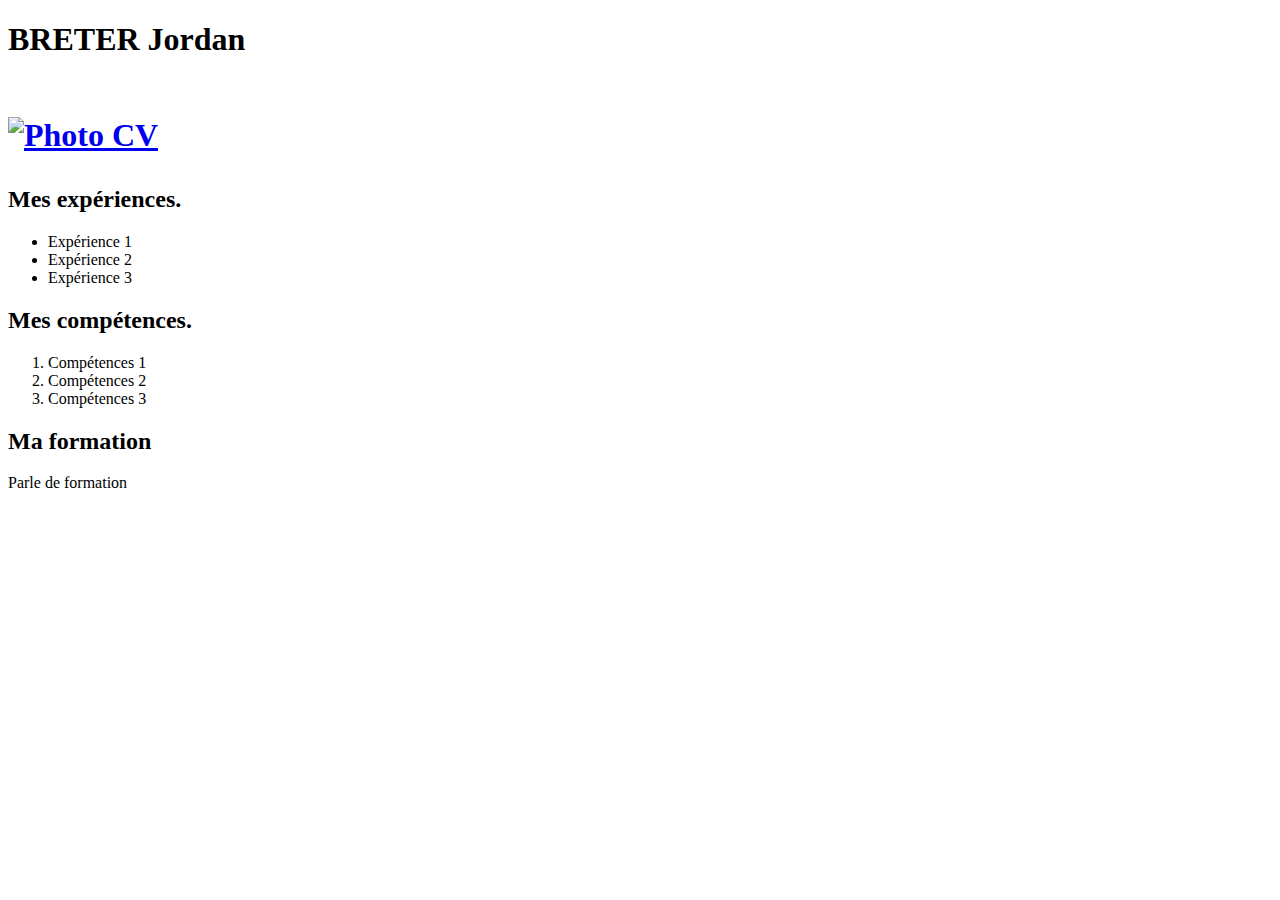
==== cv.html @ 78efd271 "essaie cv" ====
<!DOCTYPE html>
<html>
<head>
	<meta charset="utf-8">
	<title> Jordan BRETER </title>
</head>

<body>
	<p><h1>BRETER Jordan <h1/><br />
	<a href="moi.jpg"><img src="mini_moi.jpg" alt="Photo CV" title="Cliquez pour agrandir" /></a>

</p>
	<h2>Mes expériences. </h2>
	<ul><p>
		<li>Expérience 1</li>
		<li>Expérience 2</li>
		<li>Expérience 3</li>
	</p></ul>
		<h2>Mes compétences.</h2>
		<ol><p>
			<! -- il n'est pas demandé de liste numérotée mais j'ai voulu l'appliquer -->
			<li>Compétences 1</li>
			<li>Compétences 2</li>
			<li>Compétences 3</li>
			</p></ol>
	<h2>Ma formation </h2>
	<p>Parle de formation</p>
</body>
</html>
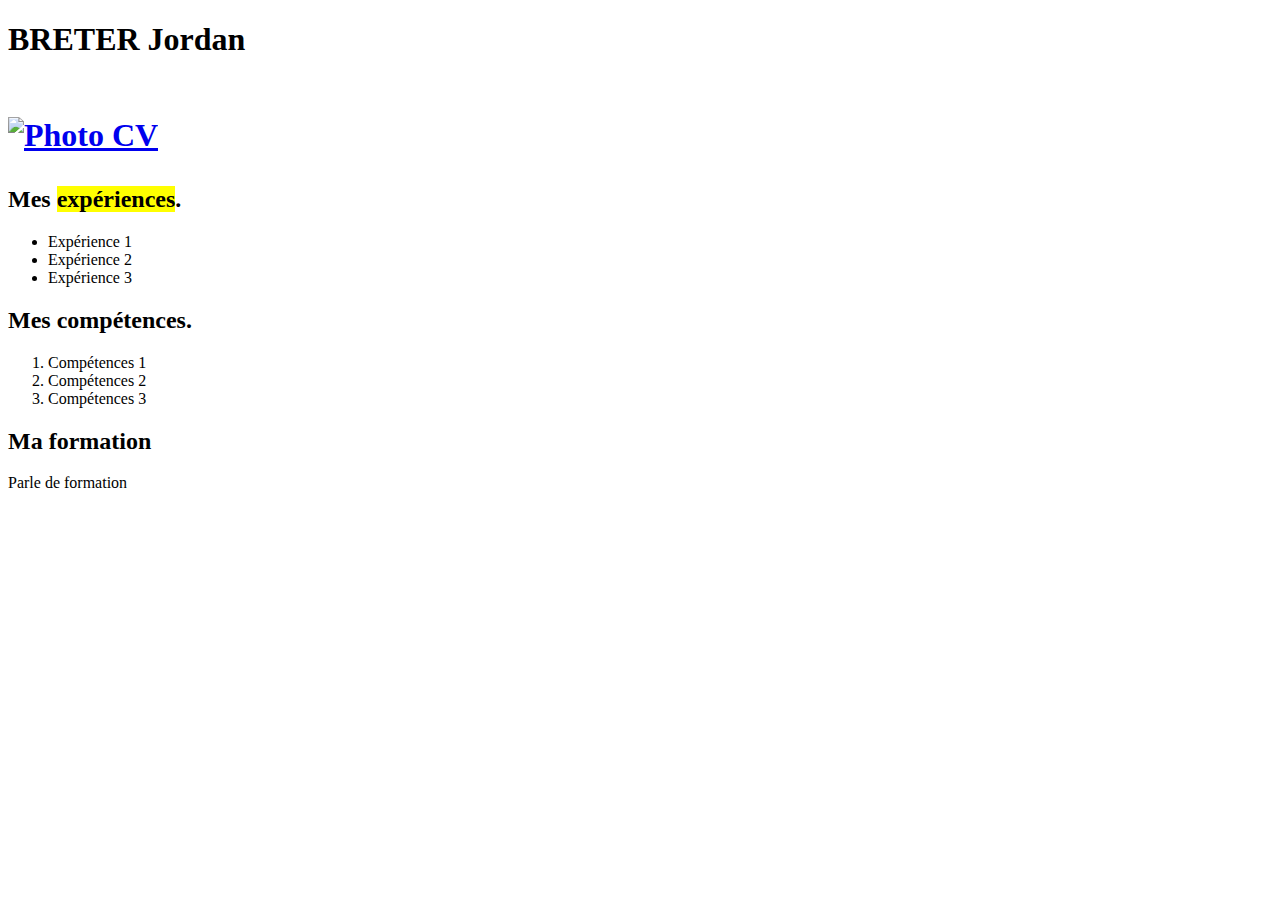
==== commit 0664bab1: "surligner" ====
--- a/cv.html
+++ b/cv.html
@@ -2,7 +2,7 @@
 <html>
 <head>
 	<meta charset="utf-8">
-	<title> Jordan BRETER </title>
+	<title>Jordan BRETER</title>
 </head>
 
 <body>
@@ -10,7 +10,7 @@
 	<a href="moi.jpg"><img src="mini_moi.jpg" alt="Photo CV" title="Cliquez pour agrandir" /></a>
 
 </p>
-	<h2>Mes expériences. </h2>
+	<h2>Mes <mark>expériences</mark>. </h2>
 	<ul><p>
 		<li>Expérience 1</li>
 		<li>Expérience 2</li>
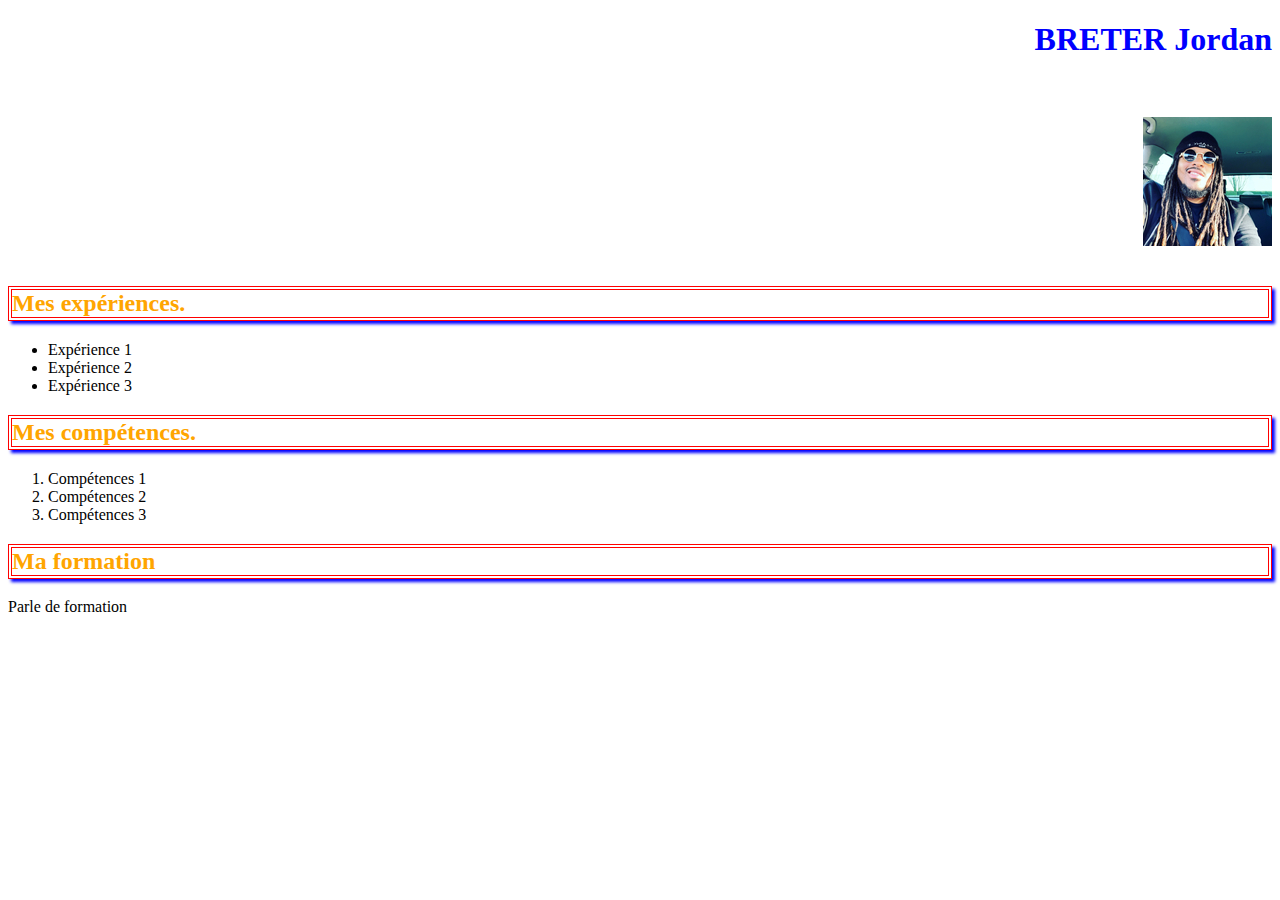
==== commit 033e505e: "Cv dynamique" ====
--- a/cv.html
+++ b/cv.html
@@ -2,15 +2,16 @@
 <html>
 <head>
 	<meta charset="utf-8">
-	<title>Jordan BRETER</title>
+	<link rel="stylesheet" type="text/css" href="test.css">
+	<title> Jordan BRETER </title>
 </head>
 
 <body>
 	<p><h1>BRETER Jordan <h1/><br />
-	<a href="moi.jpg"><img src="mini_moi.jpg" alt="Photo CV" title="Cliquez pour agrandir" /></a>
+	<a href="../moi.jpg"><img src="../mini_moi.jpg" alt="Photo CV" title="Cliquez pour agrandir" /></a>
 
 </p>
-	<h2>Mes <mark>expériences</mark>. </h2>
+	<h2>Mes expériences. </h2>
 	<ul><p>
 		<li>Expérience 1</li>
 		<li>Expérience 2</li>
--- a/test.css
+++ b/test.css
@@ -0,0 +1,23 @@
+h1
+{
+	color: blue; text-align: right; font-family: 'Double_Signature_Italic'
+}
+h2
+{
+	color: orange;
+}
+body
+{
+	background-image: url("fde.jpeg");
+}
+
+h2
+{
+	border: 4px red double; box-shadow: 3px 3px 3px blue;
+}
+@font-face {
+	font-family: 'Double_Signature_Italic';
+	src: url ('Double_Signature_Italic.otf')format('otf'),
+	src: url ('Double_Signature_Italic.ttf') format(truetype'),
+	src: url ('Double_Signature_Italic.woff') format('woff');
+}
